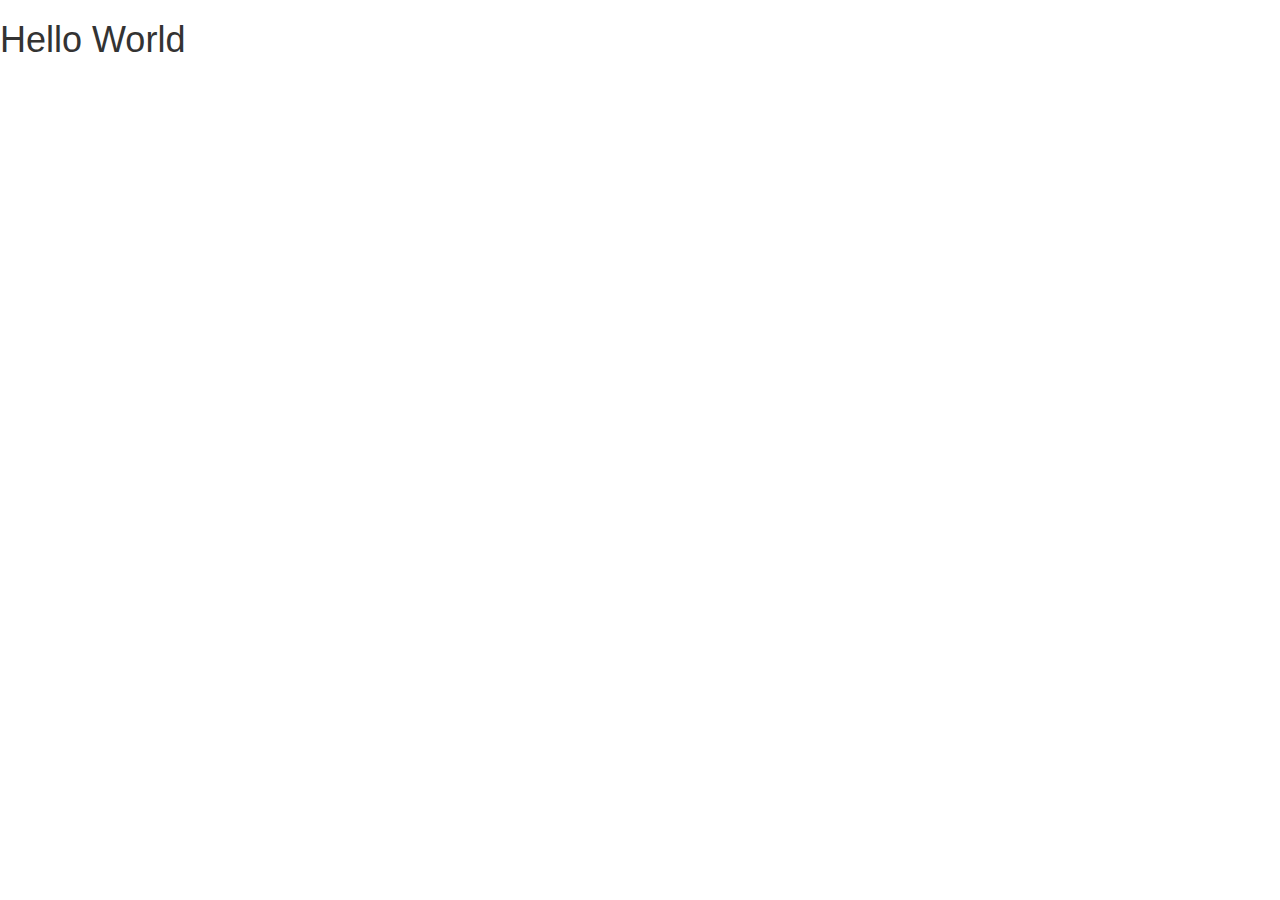
==== landing.html @ c7a32b4f "First Commit for Project, Bootstrap and jQuery included" ====
<!DOCTYPE html>
<html>
<head>
<link rel="stylesheet" type="text/css" href="bootstrap/css/bootstrap.min.css">
	<title>test page</title>
</head>
<body>
<h1>Hello World</h1>


<script type="text/javascript" src="jquery.min.js"></script>
<script type="text/javascript" src="bootstrap/js/bootstrap.min.js"></script>

</body>
</html>
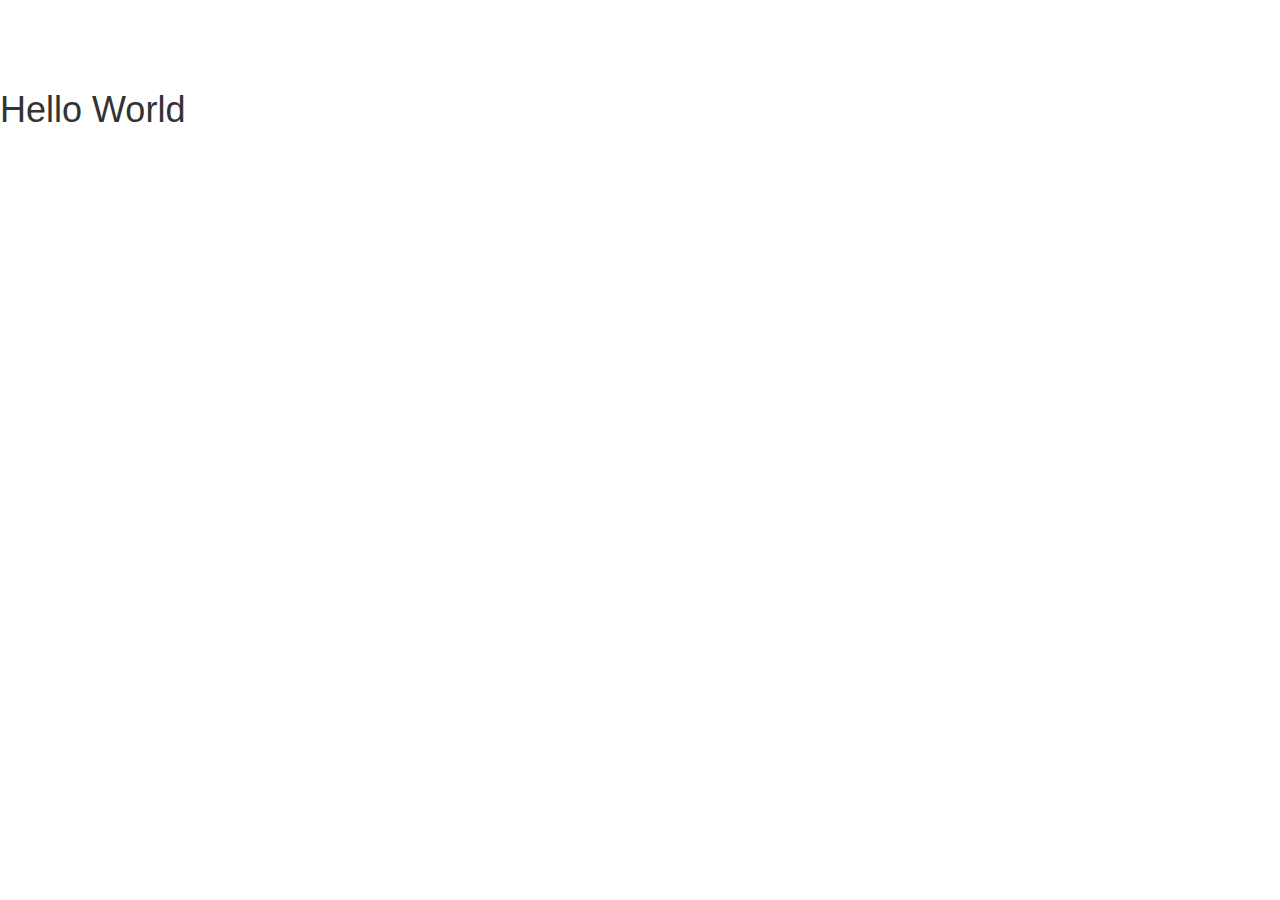
==== commit aa60b2a8: "full html site commit" ====
--- a/landing.html
+++ b/landing.html
@@ -3,8 +3,16 @@
 <head>
 <link rel="stylesheet" type="text/css" href="bootstrap/css/bootstrap.min.css">
 	<title>test page</title>
+
+<style type="text/css">
+	body {padding-top: 70px;}
+</style>
 </head>
 <body>
+
+<nav class="nav navbar-inverse navbar-fixed-top">
+	
+</nav>
 <h1>Hello World</h1>
 
 
